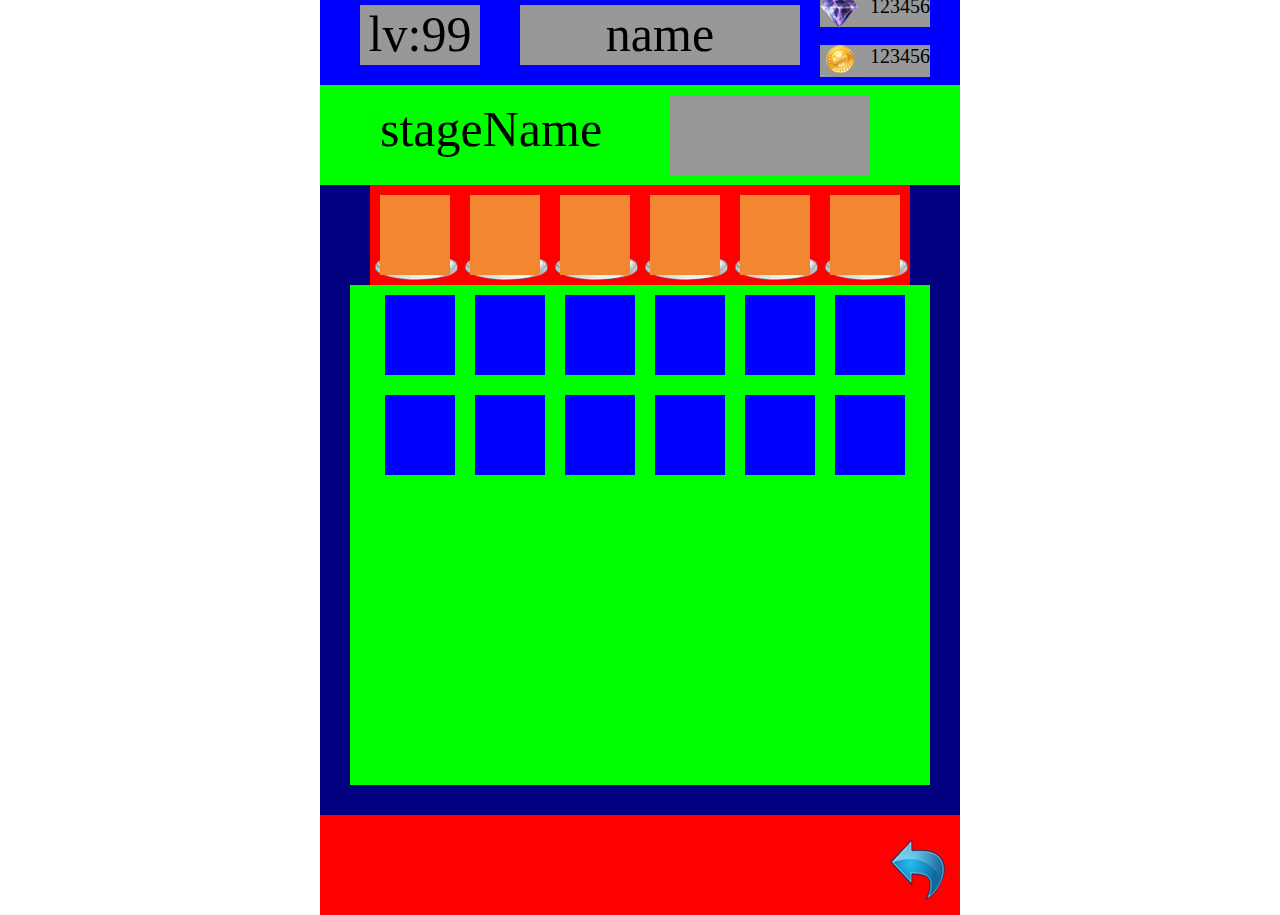
==== team.html @ c539c272 "img" ====
<!DOCTYPE html>
<html>
    <head>
        <meta charset="UTF-8">
        <title>Title of the document</title>
        <link rel="stylesheet" type="text/css" href="css/main.css">
        <link rel="stylesheet" type="text/css" href="css/game.css">
        <link rel="stylesheet" type="text/css" href="css/team.css">
        <link rel="stylesheet" type="text/css" href="css/mystyle.css">

        <!-- <script src="http://code.jquery.com/jquery-2.1.1.js"></script> -->
        <script src="http://ajax.googleapis.com/ajax/libs/jquery/1.11.1/jquery.min.js"></script>

    </head>

    <body>
        <div id="main" class="main">
            <div id="teamView" class="view red">
                <div id="playerDataView" class="playerdata blue">
                    <div id="playerlv" class="playerLevel grey">
                    lv:99
                    </div>                
                    <div id="playername" class="playername grey">
                    name
                    </div>
                    <div id="playercash" class="playeresource playercash grey">
                    <img src="image/icon_cash.png" class="icon_resource">
                    123456
                    </div>                    
                    <div id="playermoney" class="playeresource playermoney grey">
                     <img src="image/icon_money.png" class="icon_resource">
                    123456
                    </div>
                </div>
                <div id="stageDataView" class="stagedata green">
                    <div id="stageName" class="stageName">
                    stageName
                    </div>
                    <div id="stageBossImg" class="stageBossImg grey">                   
                    </div>                    
                </div>
                <div id="teamDataView" class="teamdata bk_blue">
                     <div id="selectedRoleView" class="selectedRoles red">
                        <div id="selected_role_0" class="selectedRole green">                     
                            <img src="image/icon_base.png" class="icon_base"/>
                            <div id="selected_role_icon_0" class ="selectedRole_icon orange">                                
                            </div>   
                        </div>
                        <div id="selected_role_1" class="selectedRole green">
                            <img src="image/icon_base.png" class="icon_base"/>
                            <div id="selected_role_icon_1" class ="selectedRole_icon orange"></div>
                            </div>
                        <div id="selected_role_2" class="selectedRole green">
                            <img src="image/icon_base.png" class="icon_base"/>   
                            <div id="selected_role_icon_2" class ="selectedRole_icon orange">
                            </div>
                        </div>
                        <div id="selected_role_3" class="selectedRole green">
                            <img src="image/icon_base.png" class="icon_base"/>     
                            <div id="selected_role_icon_3" class ="selectedRole_icon orange">
                            </div>
                        </div>
                        <div id="selected_role_4" class="selectedRole green">
                            <img src="image/icon_base.png" class="icon_base"/>     
                            <div id="selected_role_icon_4" class ="selectedRole_icon orange">
                            </div>
                        </div>
                        <div id="selected_role_5" class="selectedRole green">
                            <img src="image/icon_base.png" class="icon_base"/>     
                            <div id="selected_role_icon_5" class ="selectedRole_icon orange">
                            </div>
                        </div>                        
                     </div>                     
                     <div id="roleView" class="rolearea green">                     
                        <div id="role_0" class="role blue">                        
                        </div>
                        <div id="role_1" class="role blue">                        
                        </div>     
                        <div id="role_1" class="role blue">                        
                        </div>   
                        <div id="role_1" class="role blue">                        
                        </div>   
                        <div id="role_1" class="role blue">                        
                        </div>   
                        <div id="role_1" class="role blue">                        
                        </div>   
                        <div id="role_1" class="role blue">                        
                        </div>               
                        <div id="role_1" class="role blue">                        
                        </div>     
                        <div id="role_1" class="role blue">                        
                        </div>     
                        <div id="role_1" class="role blue">                        
                        </div>     
                        <div id="role_1" class="role blue">                        
                        </div>     
                        <div id="role_1" class="role blue">                        
                        </div>                             
                     </div>
                </div> 
                <div id="operationView" class="operationMenu red">
                    <img id="icon_return" src="image/icon_return.png" class="icon_return">                    
                </div>
            </div>
        </div>
    </body>
</html>
---- css/main.css ----
body {
	padding: 0;
	border: 0;
	margin: 0;
	overflow: hidden;
}

.main {
	position: absolute;
	top: 50%;
	left: 50%;
}

.view {
	position: absolute;
	width: 640px;
	height: 930px;
	left: -320px;
	top: -465px;
}

.monster img {
	position: absolute;
	left: 230px;
}

.playerarea {
	position: absolute;
	left: 60px;
	top: -10px;
	width: 90px;
	height: 100px;
}
---- css/game.css ----
.monster {
	position: relative;
	width: 640px;
	height: 230px;
	border: #000000 solid 2px;
}

.game {
	position: relative;
	left: 80px;
	width: 500px;
	height: 600px;
}

.playerView {
	position: relative;
	width: 640px;
	height: 100px;
	border: #000000 solid 2px;
}

.road {
	background-color: #000000;
	position: absolute;
	width: 10px;
	height: 585px;
}

.bridge {
	background-color: #000000;
	position: absolute;
	width: 90px;
	height: 10px;
	cursor: pointer;
}

.bridge.hide {
	display: none;
}

.ball {
	position: absolute;
	background-position: -10px -10px;
}

.ballColorImg {
	position: absolute;
	left: -10px;
	top: -10px;
}
---- css/team.css ----
.playerdata {
	position: relative;
	width: 640px;
	height: 100px;    
}

.stagedata {
	position: relative;
	width: 640px;
	height: 100px;
}

.teamdata {
	position: relative;
	width: 640px;
	height: 630px;
}

.operationMenu {
	position: relative;
	width: 640px;
	height: 100px;
}


.icon_return{
	position: relative;
	left: 570px
}

.selectedRoles{
	position: absolute;    
	width: 540px;
	height: 100px;
    left: 50px;
}

.selectedRole{
	position: relative;    
	width: 70px;
	height: 80px;
    margin: 10px 10px 10px 10px;
    float: left;
}


.rolearea{
	position: absolute;    
	width: 580px;
	height: 500px;
    left: 30px;
    top:100px;
}
.role{
	position: relative;    
	width: 70px;
	height: 80px;
    left: 25px; 
    margin: 10px 10px 10px 10px;
    float: left;    
}

.icon_base{
	position: relative;
	left: -5px;
    top: 60px;
}

.selectedRole_icon{
	position: absolute;
	width: 70px;
	height: 80px;    
	left: 0px;
    top: 0px;
    z-index: 1;
}

.stageName{
	position: absolute;
	width: 120px;
    height: 80px;
    left: 60px;
    top : 15px;
    font-size: 50px;
}

.stageBossImg{
	position: absolute;
	width: 200px;
    height: 80px;
    left: 350px;
    top : 10px;
    font-size: 50px;
}

.playerLevel{
	position: absolute;
	width: 120px;
    height: 60px;
    left: 40px;
    top: 20px;
    font-size: 50px;
    text-align: center;

}

.playername{
	position: absolute;
	width: 280px;
    height: 60px;
    left: 200px;
    top: 20px;
    font-size: 50px;
    text-align: center;

}

.playeresource{
    background-image:url( 'images/icon_cash.png' );
	width: 110px;
    height: 32px;
    font-size: 20px;
    text-align: right;
}

.playercash{
	position: absolute;
    left: 500px;
    top: 10px;

}

.playermoney{
	position: absolute;
    left: 500px;
    top: 60px; 

}

.icon_resource{
	position: absolute;
	left: 0px;
    top: 0px;
}
---- css/mystyle.css ----
img {
    position: relative;
    left: 25px;
    top: 25px;
    z-index: 1;
}

.textbox {
  width:170px;
  height:50px;
  position:relative;
  border-radius:6px;
  margin-top:4px;
  font-size:60px;
}

.box {
  width:50px;
  height:50px;
  position:relative;
  border-radius:6px;
  margin-top:4px;
}

.rolebox {
  width:90px;
  height:100px;
  position:relative;
  border-radius:6px;
  margin-top:4px;
  display:inline-block
}

.energybox {
  width:0px;
  height:15px;
  left:0px;
  top:0px;
  position:absolute;
  border-radius:6px;
  margin-top:4px;
}

.orbbox {
  width:25px;
  height:25px;
  position:absolute;
  border-radius:6px;
  margin-top:4px;
  display:inline-block  
}

.orbpos0{
  left:3px;
  top:70px;
  position:absolute;
}

.orbpos1{
  left:33px;
  top:70px;
  position:absolute;
}

.orbpos2{
  left:63px;
  top:70px;
  position:absolute;
}

.attackOrbPos0
{
  left:30px;
  top:35px;
  position:absolute;
   z-index: 2;
}

.attackOrbPos1
{
  left:125px;
  top:35px;
  position:absolute;
   z-index: 2;
}

.attackOrbPos2
{
  left:220px;
  top:35px;
  position:absolute;
   z-index: 2;
}

.attackOrbPos3
{
  left:315px;
  top:35px;
  position:absolute;
   z-index: 2;
}

.attackOrbPos4
{
  left:410px;
  top:35px;
  position:absolute;
   z-index: 2;
}

.attackOrbPos5
{
  left:505px;
  top:35px;
  position:absolute;
   z-index: 2;
}


.playerarea {
  width:600px;
  height:100px;
  position:relative;
  border-radius:6px;
  margin-top:4px;
}

.transparent{
  background-color:transparent;
}

.green{
  background-color:#00FF00;
}

.red {
  background-color:#FF0000;
}

.blue {
  background-color:#0000FF;
}

.bk_green{
  background-color:#008000;
}

.bk_red {
  background-color:#800000;
}

.bk_blue {
  background-color:#000080;
}

.bk_purple{
  background-color:#6600FF;
}



.energyboxcolor {
  background-color:#33CCCC;
}

.orange {
  background-color:#f38630;
}
.grey {
  background-color:#989898;
}
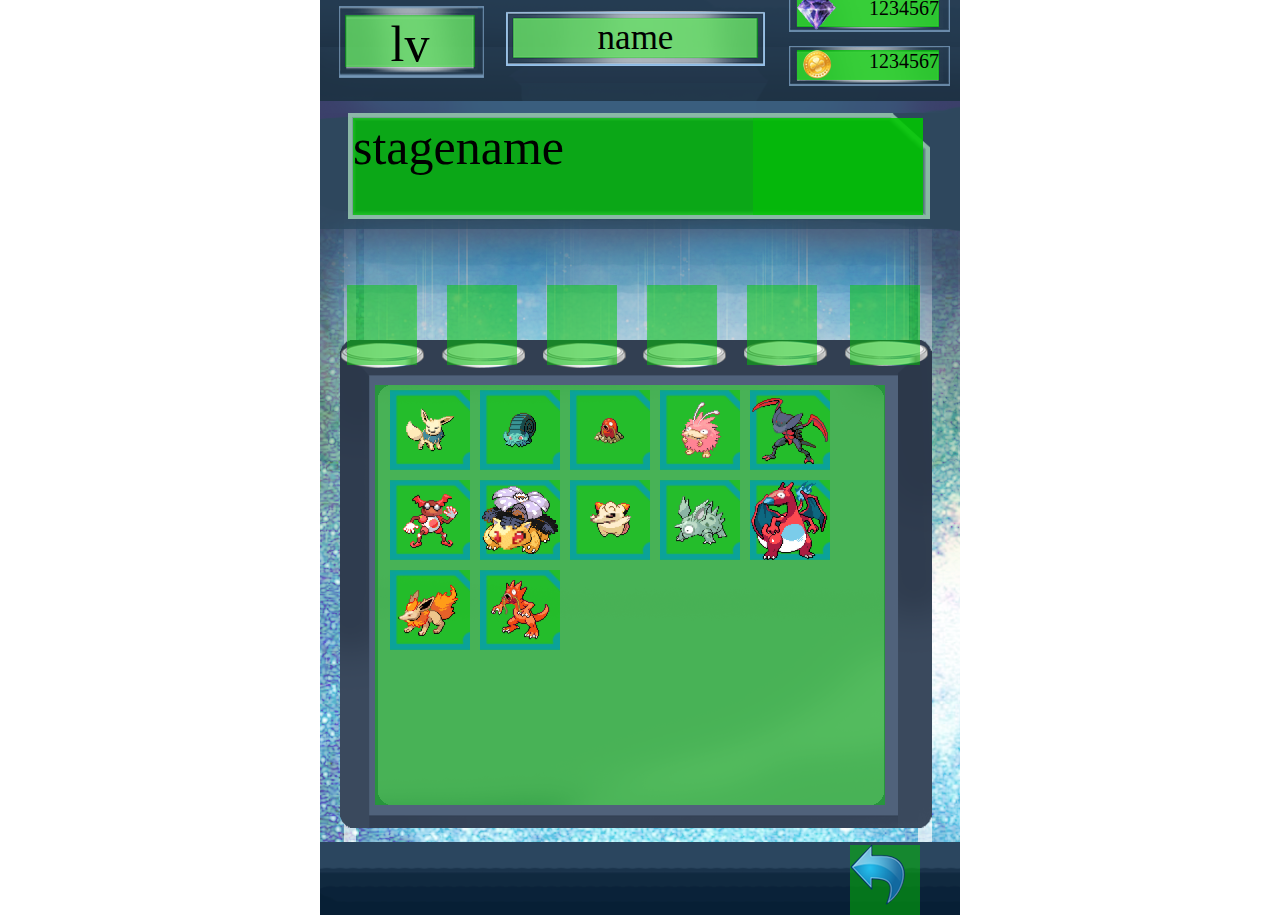
==== commit 75d00e14: "add team role img" ====
--- a/team.html
+++ b/team.html
@@ -10,97 +10,122 @@
 
         <!-- <script src="http://code.jquery.com/jquery-2.1.1.js"></script> -->
         <script src="http://ajax.googleapis.com/ajax/libs/jquery/1.11.1/jquery.min.js"></script>
+        <script src="js/TeamManager.js"></script>
+        <script>
+            function allowDrop(ev) {
+                ev.preventDefault();
+            }
+
+            function drag(ev) {
+                ev.dataTransfer.setData("text/html", ev.target.id);
+            }
+
+            function div_drop(ev) {
+                ev.preventDefault();
+                var data = ev.dataTransfer.getData("text/html");
+                if($("#"+ev.target.id)[0].tagName == "DIV")
+                {
+                    var target_img = ev.target.id + "_img";
+                    $("#"+target_img)[0].src = document.getElementById(data).src;
+                }
+                else
+                {
+                    var target_img = ev.target.id;
+                    $("#"+target_img)[0].src = document.getElementById(data).src;
+                }
+                //ev.target.appendChild(document.getElementById(data));
+            }             
+        </script>
 
     </head>
 
     <body>
         <div id="main" class="main">
-            <div id="teamView" class="view red">
-                <div id="playerDataView" class="playerdata blue">
-                    <div id="playerlv" class="playerLevel grey">
-                    lv:99
-                    </div>                
-                    <div id="playername" class="playername grey">
+            <div id="teamView" class="view teamView">
+                <div id ="playerlevel" class="playerlevel transparent_green">
+                    lv
+                </div>
+                <div id ="playername" class="playername transparent_green">
                     name
-                    </div>
-                    <div id="playercash" class="playeresource playercash grey">
-                    <img src="image/icon_cash.png" class="icon_resource">
-                    123456
-                    </div>                    
-                    <div id="playermoney" class="playeresource playermoney grey">
-                     <img src="image/icon_money.png" class="icon_resource">
-                    123456
+                </div>
+                <div id ="playercash" class="playercash playeresource transparent_green">
+                    <img id="iocn_resource" src="image/icon_cash.png" class="icon_resource"/>
+                    <div id ="value" class="resource_value transparent_green">
+                        1234567
                     </div>
                 </div>
-                <div id="stageDataView" class="stagedata green">
-                    <div id="stageName" class="stageName">
-                    stageName
+                <div id ="playermoney" class="playermoney playeresource transparent_green">
+                    <img id="iocn_resource" src="image/icon_money.png" class="icon_resource"/>
+                    <div id ="value" class="resource_value transparent_green">
+                        1234567
                     </div>
-                    <div id="stageBossImg" class="stageBossImg grey">                   
+                </div>
+                <div id="stagedata" class="stagedata transparent_green">          
+                    <div id ="stagename" class="stagename transparent_green">
+                        stagename
+                    </div>            
+                    <div id ="bossimg" class="bossimg transparent_green">
+                    </div>                      
+                </div>
+                <div id ="selected_role_0" class="selected_role selected_role_0 transparent_green" ondrop="div_drop(event)" ondragover="allowDrop(event)">
+                    <img id ="selected_role_0_img" class="icon_role" ondrop="img_drop(event)" ondragover="allowDrop(event)"/>
+                </div>       
+                <div id ="selected_role_1" class="selected_role selected_role_1 transparent_green" ondrop="div_drop(event)" ondragover="allowDrop(event)">
+                    <img id ="selected_role_1_img" class="icon_role"/>
+                </div>
+                <div id ="selected_role_2" class="selected_role selected_role_2 transparent_green" ondrop="div_drop(event)" ondragover="allowDrop(event)">
+                    <img id ="selected_role_2_img" class="icon_role"/>
+                </div> 
+                <div id ="selected_role_3" class="selected_role selected_role_3 transparent_green" ondrop="div_drop(event)" ondragover="allowDrop(event)">
+                    <img id ="selected_role_3_img" class="icon_role"/>
+                </div>                 
+                <div id ="selected_role_4" class="selected_role selected_role_4 transparent_green" ondrop="div_drop(event)" ondragover="allowDrop(event)">
+                    <img id ="selected_role_4_img" class="icon_role"/>
+                </div> 
+                <div id ="selected_role_5" class="selected_role selected_role_5 transparent_green" ondrop="div_drop(event)" ondragover="allowDrop(event)">
+                    <img id ="selected_role_5_img" class="icon_role"/>
+                </div>        
+                <div id ="role_area" class="role_area transparent_green">                      
+                    <div class ="role transparent_green">
+                        <img id ="role_1_img" src="image/1.png" class="icon_role" draggable="true" ondragstart="drag(event)"/>
+                    </div>
+                    <div class ="role transparent_green">
+                        <img id ="role_2_img" src="image/2.png" class="icon_role" draggable="true" ondragstart="drag(event)"/>
+                    </div>
+                    <div class ="role transparent_green">
+                        <img id ="role_3_img" src="image/3.png" class="icon_role" draggable="true" ondragstart="drag(event)"/>
+                    </div>
+                    <div class ="role transparent_green">
+                        <img id ="role_4_img" src="image/4.png" class="icon_role" draggable="true" ondragstart="drag(event)"/>
+                    </div>
+                    <div class ="role transparent_green">
+                        <img id ="role_5_img" src="image/5.png" class="icon_role" draggable="true" ondragstart="drag(event)"/>
+                    </div>
+                    <div class ="role transparent_green">
+                        <img id ="role_6_img" src="image/6.png" class="icon_role" draggable="true" ondragstart="drag(event)"/>
                     </div>                    
-                </div>
-                <div id="teamDataView" class="teamdata bk_blue">
-                     <div id="selectedRoleView" class="selectedRoles red">
-                        <div id="selected_role_0" class="selectedRole green">                     
-                            <img src="image/icon_base.png" class="icon_base"/>
-                            <div id="selected_role_icon_0" class ="selectedRole_icon orange">                                
-                            </div>   
-                        </div>
-                        <div id="selected_role_1" class="selectedRole green">
-                            <img src="image/icon_base.png" class="icon_base"/>
-                            <div id="selected_role_icon_1" class ="selectedRole_icon orange"></div>
-                            </div>
-                        <div id="selected_role_2" class="selectedRole green">
-                            <img src="image/icon_base.png" class="icon_base"/>   
-                            <div id="selected_role_icon_2" class ="selectedRole_icon orange">
-                            </div>
-                        </div>
-                        <div id="selected_role_3" class="selectedRole green">
-                            <img src="image/icon_base.png" class="icon_base"/>     
-                            <div id="selected_role_icon_3" class ="selectedRole_icon orange">
-                            </div>
-                        </div>
-                        <div id="selected_role_4" class="selectedRole green">
-                            <img src="image/icon_base.png" class="icon_base"/>     
-                            <div id="selected_role_icon_4" class ="selectedRole_icon orange">
-                            </div>
-                        </div>
-                        <div id="selected_role_5" class="selectedRole green">
-                            <img src="image/icon_base.png" class="icon_base"/>     
-                            <div id="selected_role_icon_5" class ="selectedRole_icon orange">
-                            </div>
-                        </div>                        
-                     </div>                     
-                     <div id="roleView" class="rolearea green">                     
-                        <div id="role_0" class="role blue">                        
-                        </div>
-                        <div id="role_1" class="role blue">                        
-                        </div>     
-                        <div id="role_1" class="role blue">                        
-                        </div>   
-                        <div id="role_1" class="role blue">                        
-                        </div>   
-                        <div id="role_1" class="role blue">                        
-                        </div>   
-                        <div id="role_1" class="role blue">                        
-                        </div>   
-                        <div id="role_1" class="role blue">                        
-                        </div>               
-                        <div id="role_1" class="role blue">                        
-                        </div>     
-                        <div id="role_1" class="role blue">                        
-                        </div>     
-                        <div id="role_1" class="role blue">                        
-                        </div>     
-                        <div id="role_1" class="role blue">                        
-                        </div>     
-                        <div id="role_1" class="role blue">                        
-                        </div>                             
-                     </div>
-                </div> 
-                <div id="operationView" class="operationMenu red">
-                    <img id="icon_return" src="image/icon_return.png" class="icon_return">                    
-                </div>
+                    <div class ="role transparent_green">
+                        <img id ="role_7_img" src="image/7.png" class="icon_role" draggable="true" ondragstart="drag(event)"/>
+                    </div>   
+                    <div class ="role transparent_green">
+                        <img id ="role_8_img" src="image/8.png" class="icon_role" draggable="true" ondragstart="drag(event)"/>
+                    </div>   
+                    <div class ="role transparent_green">
+                        <img id ="role_9_img" src="image/9.png" class="icon_role" draggable="true" ondragstart="drag(event)"/>
+                    </div>   
+                    <div class ="role transparent_green">
+                        <img id ="role_10_img" src="image/10.png" class="icon_role" draggable="true" ondragstart="drag(event)"/>
+                    </div>   
+                    <div class ="role transparent_green">
+                        <img id ="role_11_img" src="image/11.png" class="icon_role" draggable="true" ondragstart="drag(event)"/>
+                    </div>   
+                    <div class ="role transparent_green">
+                        <img id ="role_12_img" src="image/12.png" class="icon_role" draggable="true" ondragstart="drag(event)"/>
+                    </div>                        
+                </div>       
+                <div id ="menu" class="menu transparent_green">                      
+                    <img id="icon_return" src="image/icon_return.png" class="icon_return"/>
+                </div>                  
             </div>
         </div>
     </body>
--- a/css/team.css
+++ b/css/team.css
@@ -1,104 +1,15 @@
-.playerdata {
-	position: relative;
-	width: 640px;
-	height: 100px;    
-}
-
-.stagedata {
-	position: relative;
-	width: 640px;
-	height: 100px;
-}
-
-.teamdata {
-	position: relative;
-	width: 640px;
-	height: 630px;
-}
-
-.operationMenu {
-	position: relative;
-	width: 640px;
-	height: 100px;
+.teamView {
+    background-image:url("../image/team_background.png");
 }
 
 
-.icon_return{
-	position: relative;
-	left: 570px
-}
 
-.selectedRoles{
-	position: absolute;    
-	width: 540px;
-	height: 100px;
-    left: 50px;
-}
-
-.selectedRole{
-	position: relative;    
-	width: 70px;
-	height: 80px;
-    margin: 10px 10px 10px 10px;
-    float: left;
-}
-
-
-.rolearea{
-	position: absolute;    
-	width: 580px;
-	height: 500px;
-    left: 30px;
-    top:100px;
-}
-.role{
-	position: relative;    
-	width: 70px;
-	height: 80px;
-    left: 25px; 
-    margin: 10px 10px 10px 10px;
-    float: left;    
-}
-
-.icon_base{
-	position: relative;
-	left: -5px;
-    top: 60px;
-}
-
-.selectedRole_icon{
+.playerlevel{
 	position: absolute;
-	width: 70px;
-	height: 80px;    
-	left: 0px;
-    top: 0px;
-    z-index: 1;
-}
-
-.stageName{
-	position: absolute;
-	width: 120px;
-    height: 80px;
-    left: 60px;
-    top : 15px;
-    font-size: 50px;
-}
-
-.stageBossImg{
-	position: absolute;
-	width: 200px;
-    height: 80px;
-    left: 350px;
-    top : 10px;
-    font-size: 50px;
-}
-
-.playerLevel{
-	position: absolute;
-	width: 120px;
-    height: 60px;
-    left: 40px;
-    top: 20px;
+	width: 130px;
+    height: 52px;
+    left: 25px;
+    top: 30px;
     font-size: 50px;
     text-align: center;
 
@@ -106,34 +17,34 @@
 
 .playername{
 	position: absolute;
-	width: 280px;
-    height: 60px;
-    left: 200px;
-    top: 20px;
-    font-size: 50px;
+	width: 245px;
+    height: 40px;
+    left: 193px;
+    top: 33px;    
+    font-size: 35px;
     text-align: center;
 
 }
 
 .playeresource{
-    background-image:url( 'images/icon_cash.png' );
-	width: 110px;
-    height: 32px;
+	width: 142px;
+    height: 30px;
     font-size: 20px;
     text-align: right;
 }
 
+
 .playercash{
 	position: absolute;
-    left: 500px;
-    top: 10px;
+    left: 477px;
+    top: 12px;
 
 }
 
 .playermoney{
 	position: absolute;
-    left: 500px;
-    top: 60px; 
+    left: 477px;
+    top: 65px; 
 
 }
 
@@ -142,3 +53,121 @@
 	left: 0px;
     top: 0px;
 }
+
+.resource_value{
+  	position: absolute;
+	left: 0px;
+    top: 0px;
+	width: 142px;
+    height: 30px;
+}
+
+.stagedata{
+	position: absolute;
+	width: 570px;
+    height: 97px;
+    left: 33px;
+    top : 133px;
+}
+
+.stagename{
+	position: absolute;
+    left: 0px;
+    top : 0px;    
+	width: 570px;
+    height: 97px;
+    font-size: 50px; 
+}
+
+.bossimg{
+	position: absolute;
+    left: 400px;
+    top : 0px;    
+	width: 170px;
+    height: 97px;
+}
+
+.selected_role{
+	width: 70px;
+	height: 80px;
+}
+
+.selected_role_0{
+	position: absolute;
+    left: 27px;
+    top: 300px;
+}
+
+.selected_role_1{
+	position: absolute;
+    left: 127px;
+    top: 300px;
+}
+
+.selected_role_2{
+	position: absolute;
+    left: 227px;
+    top: 300px;
+}
+
+.selected_role_3{
+	position: absolute;
+    left: 327px;
+    top: 300px;
+}
+
+.selected_role_4{
+	position: absolute;
+    left: 427px;
+    top: 300px;
+}
+
+.selected_role_5{
+	position: absolute;
+    left: 530px;
+    top: 300px;
+}
+
+.role_area{
+	position: absolute;
+    left: 55px;
+    top: 400px;
+    width: 510px;
+    height: 420px;
+    overflow-y: scroll;
+}
+
+.role{
+    position: relative;
+    left: 10px;
+	width: 80px;
+	height: 80px;
+    margin: 5px;
+    background-image:url("../image/icon_face_border.png");
+    background-size: cover;
+    float:left;
+}
+
+.icon_role{
+	position: absolute; 
+	left: 0px;
+    top: 0px;
+    max-width:100%;
+    max-height:100%;        
+    
+}
+
+.menu{
+	position: absolute;
+	left: 530px;
+    top: 860px;
+    width: 70px;
+    height: 70px;    
+}
+
+.icon_return{
+	position: absolute; 
+	left: 0px;
+    top: 0px;    
+}
+
--- a/css/mystyle.css
+++ b/css/mystyle.css
@@ -169,3 +169,7 @@
 .grey {
   background-color:#989898;
 }
+
+.transparent_green {
+  background-color:rgba(0,200,0,0.5);
+}
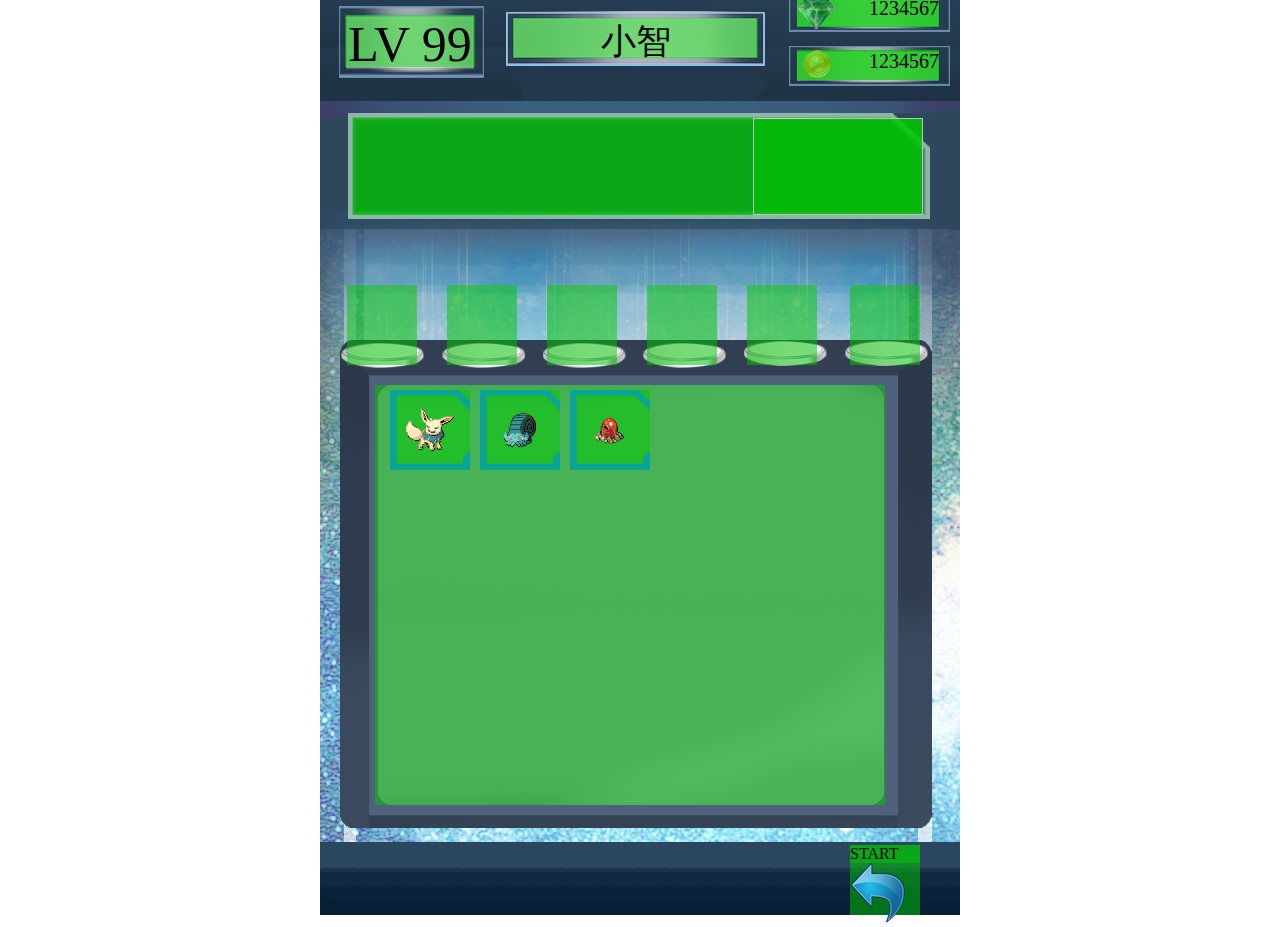
==== commit d0df394f: "change role function parameter" ====
--- a/team.html
+++ b/team.html
@@ -8,124 +8,25 @@
         <link rel="stylesheet" type="text/css" href="css/team.css">
         <link rel="stylesheet" type="text/css" href="css/mystyle.css">
 
-        <!-- <script src="http://code.jquery.com/jquery-2.1.1.js"></script> -->
+
         <script src="http://ajax.googleapis.com/ajax/libs/jquery/1.11.1/jquery.min.js"></script>
+        <script type="text/javascript" src="js/jquery.tinyscrollbar.js"></script>
         <script src="js/TeamManager.js"></script>
         <script>
-            function allowDrop(ev) {
-                ev.preventDefault();
-            }
-
-            function drag(ev) {
-                ev.dataTransfer.setData("text/html", ev.target.id);
-            }
-
-            function div_drop(ev) {
-                ev.preventDefault();
-                var data = ev.dataTransfer.getData("text/html");
-                if($("#"+ev.target.id)[0].tagName == "DIV")
-                {
-                    var target_img = ev.target.id + "_img";
-                    $("#"+target_img)[0].src = document.getElementById(data).src;
-                }
-                else
-                {
-                    var target_img = ev.target.id;
-                    $("#"+target_img)[0].src = document.getElementById(data).src;
-                }
-                //ev.target.appendChild(document.getElementById(data));
-            }             
+        
+            $(document).ready(function() 
+            {
+                 TeamManager.init();
+                 TeamManager.createTeamRoles(["1", "2", "3"]);
+            });           
+        
+          
         </script>
-
     </head>
 
-    <body>
+    <body">
         <div id="main" class="main">
             <div id="teamView" class="view teamView">
-                <div id ="playerlevel" class="playerlevel transparent_green">
-                    lv
-                </div>
-                <div id ="playername" class="playername transparent_green">
-                    name
-                </div>
-                <div id ="playercash" class="playercash playeresource transparent_green">
-                    <img id="iocn_resource" src="image/icon_cash.png" class="icon_resource"/>
-                    <div id ="value" class="resource_value transparent_green">
-                        1234567
-                    </div>
-                </div>
-                <div id ="playermoney" class="playermoney playeresource transparent_green">
-                    <img id="iocn_resource" src="image/icon_money.png" class="icon_resource"/>
-                    <div id ="value" class="resource_value transparent_green">
-                        1234567
-                    </div>
-                </div>
-                <div id="stagedata" class="stagedata transparent_green">          
-                    <div id ="stagename" class="stagename transparent_green">
-                        stagename
-                    </div>            
-                    <div id ="bossimg" class="bossimg transparent_green">
-                    </div>                      
-                </div>
-                <div id ="selected_role_0" class="selected_role selected_role_0 transparent_green" ondrop="div_drop(event)" ondragover="allowDrop(event)">
-                    <img id ="selected_role_0_img" class="icon_role" ondrop="img_drop(event)" ondragover="allowDrop(event)"/>
-                </div>       
-                <div id ="selected_role_1" class="selected_role selected_role_1 transparent_green" ondrop="div_drop(event)" ondragover="allowDrop(event)">
-                    <img id ="selected_role_1_img" class="icon_role"/>
-                </div>
-                <div id ="selected_role_2" class="selected_role selected_role_2 transparent_green" ondrop="div_drop(event)" ondragover="allowDrop(event)">
-                    <img id ="selected_role_2_img" class="icon_role"/>
-                </div> 
-                <div id ="selected_role_3" class="selected_role selected_role_3 transparent_green" ondrop="div_drop(event)" ondragover="allowDrop(event)">
-                    <img id ="selected_role_3_img" class="icon_role"/>
-                </div>                 
-                <div id ="selected_role_4" class="selected_role selected_role_4 transparent_green" ondrop="div_drop(event)" ondragover="allowDrop(event)">
-                    <img id ="selected_role_4_img" class="icon_role"/>
-                </div> 
-                <div id ="selected_role_5" class="selected_role selected_role_5 transparent_green" ondrop="div_drop(event)" ondragover="allowDrop(event)">
-                    <img id ="selected_role_5_img" class="icon_role"/>
-                </div>        
-                <div id ="role_area" class="role_area transparent_green">                      
-                    <div class ="role transparent_green">
-                        <img id ="role_1_img" src="image/1.png" class="icon_role" draggable="true" ondragstart="drag(event)"/>
-                    </div>
-                    <div class ="role transparent_green">
-                        <img id ="role_2_img" src="image/2.png" class="icon_role" draggable="true" ondragstart="drag(event)"/>
-                    </div>
-                    <div class ="role transparent_green">
-                        <img id ="role_3_img" src="image/3.png" class="icon_role" draggable="true" ondragstart="drag(event)"/>
-                    </div>
-                    <div class ="role transparent_green">
-                        <img id ="role_4_img" src="image/4.png" class="icon_role" draggable="true" ondragstart="drag(event)"/>
-                    </div>
-                    <div class ="role transparent_green">
-                        <img id ="role_5_img" src="image/5.png" class="icon_role" draggable="true" ondragstart="drag(event)"/>
-                    </div>
-                    <div class ="role transparent_green">
-                        <img id ="role_6_img" src="image/6.png" class="icon_role" draggable="true" ondragstart="drag(event)"/>
-                    </div>                    
-                    <div class ="role transparent_green">
-                        <img id ="role_7_img" src="image/7.png" class="icon_role" draggable="true" ondragstart="drag(event)"/>
-                    </div>   
-                    <div class ="role transparent_green">
-                        <img id ="role_8_img" src="image/8.png" class="icon_role" draggable="true" ondragstart="drag(event)"/>
-                    </div>   
-                    <div class ="role transparent_green">
-                        <img id ="role_9_img" src="image/9.png" class="icon_role" draggable="true" ondragstart="drag(event)"/>
-                    </div>   
-                    <div class ="role transparent_green">
-                        <img id ="role_10_img" src="image/10.png" class="icon_role" draggable="true" ondragstart="drag(event)"/>
-                    </div>   
-                    <div class ="role transparent_green">
-                        <img id ="role_11_img" src="image/11.png" class="icon_role" draggable="true" ondragstart="drag(event)"/>
-                    </div>   
-                    <div class ="role transparent_green">
-                        <img id ="role_12_img" src="image/12.png" class="icon_role" draggable="true" ondragstart="drag(event)"/>
-                    </div>                        
-                </div>       
-                <div id ="menu" class="menu transparent_green">                      
-                    <img id="icon_return" src="image/icon_return.png" class="icon_return"/>
-                </div>                  
             </div>
         </div>
     </body>
--- a/css/main.css
+++ b/css/main.css
@@ -12,6 +12,7 @@
 }
 
 .view {
+	background-image: url('../image/bg.jpg');
 	position: absolute;
 	width: 640px;
 	height: 930px;
@@ -26,7 +27,7 @@
 
 .playerarea {
 	position: absolute;
-	left: 60px;
+	left: 50px;
 	top: -10px;
 	width: 90px;
 	height: 100px;
--- a/css/game.css
+++ b/css/game.css
@@ -2,36 +2,40 @@
 	position: relative;
 	width: 640px;
 	height: 230px;
-	border: #000000 solid 2px;
 }
 
 .game {
 	position: relative;
-	left: 80px;
+	left: 70px;
 	width: 500px;
 	height: 600px;
 }
 
-.playerView {
-	position: relative;
-	width: 640px;
-	height: 100px;
-	border: #000000 solid 2px;
+.monsterBlood {
+	background-color: #e50049;
+	width: 350px;
+	height: 10px;
+	position: absolute;
+	left: 140px;
+	top: 15px;
 }
 
 .road {
-	background-color: #000000;
+	background-color: #131a3d;
 	position: absolute;
 	width: 10px;
 	height: 585px;
 }
 
 .bridge {
-	background-color: #000000;
+	background-color: #131a3d;
 	position: absolute;
 	width: 90px;
 	height: 10px;
 	cursor: pointer;
+	border-color: #FFFFFF;
+	border-style: solid;
+	border-width: 1px 0px 1px 0px;
 }
 
 .bridge.hide {
@@ -43,8 +47,20 @@
 	background-position: -10px -10px;
 }
 
-.ballColorImg {
+.ballImgSmall {
 	position: absolute;
-	left: -10px;
-	top: -10px;
+	left: -12.5px;
+	top: -12.5px;
+}
+
+.ballImgMid {
+	position: absolute;
+	left: -18.5px;
+	top: -18.5px;
+}
+
+.ballImgBig {
+	position: absolute;
+	left: -25.5px;
+	top: -25.5px;
 }--- a/css/mystyle.css
+++ b/css/mystyle.css
@@ -1,173 +1,157 @@
-img {
-    position: relative;
-    left: 25px;
-    top: 25px;
-    z-index: 1;
-}
-
 .textbox {
-  width:170px;
-  height:50px;
-  position:relative;
-  border-radius:6px;
-  margin-top:4px;
-  font-size:60px;
+	width: 170px;
+	height: 50px;
+	position: relative;
+	border-radius: 6px;
+	margin-top: 4px;
+	font-size: 60px;
 }
 
 .box {
-  width:50px;
-  height:50px;
-  position:relative;
-  border-radius:6px;
-  margin-top:4px;
+	width: 50px;
+	height: 50px;
+	position: relative;
+	border-radius: 6px;
+	margin-top: 4px;
 }
 
 .rolebox {
-  width:90px;
-  height:100px;
-  position:relative;
-  border-radius:6px;
-  margin-top:4px;
-  display:inline-block
+	width: 90px;
+	height: 100px;
+	position: relative;
+	border-radius: 6px;
+	margin-top: 4px;
+	display: inline-block
 }
 
 .energybox {
-  width:0px;
-  height:15px;
-  left:0px;
-  top:0px;
-  position:absolute;
-  border-radius:6px;
-  margin-top:4px;
+	width: 0px;
+	height: 15px;
+	left: 0px;
+	top: 0px;
+	position: absolute;
+	border-radius: 6px;
+	margin-top: 4px;
 }
 
 .orbbox {
-  width:25px;
-  height:25px;
-  position:absolute;
-  border-radius:6px;
-  margin-top:4px;
-  display:inline-block  
+	width: 25px;
+	height: 25px;
+	position: absolute;
+	border-radius: 6px;
+	margin-top: 4px;
+	display: inline-block
 }
 
-.orbpos0{
-  left:3px;
-  top:70px;
-  position:absolute;
+.orbpos0 {
+	left: 3px;
+	top: 70px;
+	position: absolute;
 }
 
-.orbpos1{
-  left:33px;
-  top:70px;
-  position:absolute;
+.orbpos1 {
+	left: 33px;
+	top: 70px;
+	position: absolute;
 }
 
-.orbpos2{
-  left:63px;
-  top:70px;
-  position:absolute;
+.orbpos2 {
+	left: 63px;
+	top: 70px;
+	position: absolute;
 }
 
-.attackOrbPos0
-{
-  left:30px;
-  top:35px;
-  position:absolute;
-   z-index: 2;
+.attackOrbPos0 {
+	left: 30px;
+	top: 35px;
+	position: absolute;
+	z-index: 2;
 }
 
-.attackOrbPos1
-{
-  left:125px;
-  top:35px;
-  position:absolute;
-   z-index: 2;
+.attackOrbPos1 {
+	left: 125px;
+	top: 35px;
+	position: absolute;
+	z-index: 2;
 }
 
-.attackOrbPos2
-{
-  left:220px;
-  top:35px;
-  position:absolute;
-   z-index: 2;
+.attackOrbPos2 {
+	left: 220px;
+	top: 35px;
+	position: absolute;
+	z-index: 2;
 }
 
-.attackOrbPos3
-{
-  left:315px;
-  top:35px;
-  position:absolute;
-   z-index: 2;
+.attackOrbPos3 {
+	left: 315px;
+	top: 35px;
+	position: absolute;
+	z-index: 2;
 }
 
-.attackOrbPos4
-{
-  left:410px;
-  top:35px;
-  position:absolute;
-   z-index: 2;
+.attackOrbPos4 {
+	left: 410px;
+	top: 35px;
+	position: absolute;
+	z-index: 2;
 }
 
-.attackOrbPos5
-{
-  left:505px;
-  top:35px;
-  position:absolute;
-   z-index: 2;
+.attackOrbPos5 {
+	left: 505px;
+	top: 35px;
+	position: absolute;
+	z-index: 2;
 }
 
-
 .playerarea {
-  width:600px;
-  height:100px;
-  position:relative;
-  border-radius:6px;
-  margin-top:4px;
+	width: 600px;
+	height: 100px;
+	position: relative;
+	border-radius: 6px;
+	margin-top: 4px;
 }
 
-.transparent{
-  background-color:transparent;
+.transparent {
+	background-color: transparent;
 }
 
-.green{
-  background-color:#00FF00;
+.green {
+	background-color: #00FF00;
 }
 
 .red {
-  background-color:#FF0000;
+	background-color: #FF0000;
 }
 
 .blue {
-  background-color:#0000FF;
+	background-color: #0000FF;
 }
 
-.bk_green{
-  background-color:#008000;
+.bk_green {
+	background-color: #008000;
 }
 
 .bk_red {
-  background-color:#800000;
+	background-color: #800000;
 }
 
 .bk_blue {
-  background-color:#000080;
+	background-color: #000080;
 }
 
-.bk_purple{
-  background-color:#6600FF;
+.bk_purple {
+	background-color: #6600FF;
 }
 
-
-
 .energyboxcolor {
-  background-color:#33CCCC;
+	background-color: #33CCCC;
 }
 
 .orange {
-  background-color:#f38630;
+	background-color: #f38630;
 }
 .grey {
-  background-color:#989898;
+	background-color: #989898;
 }
 
 .transparent_green {
